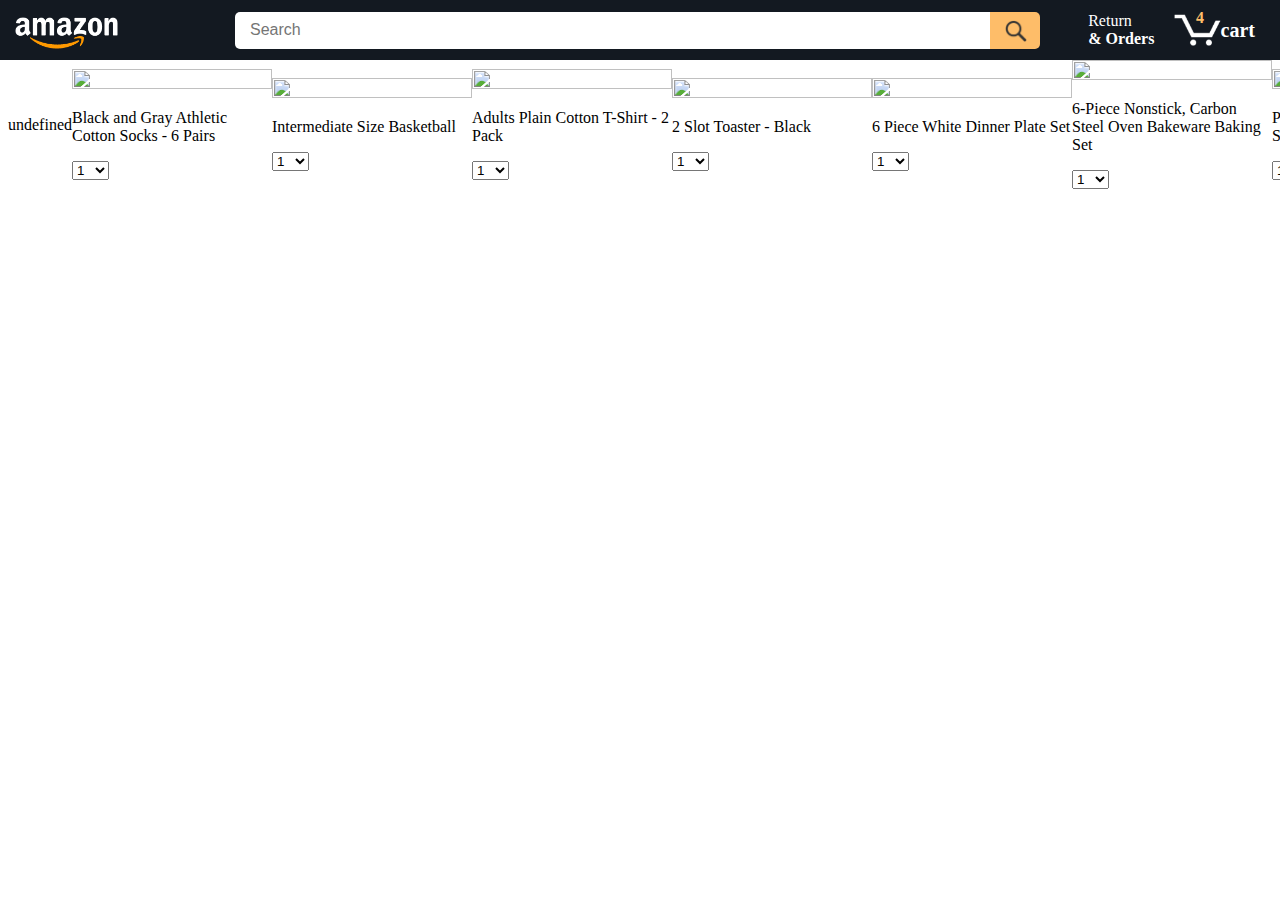
==== index.html @ e5437bf7 "Add files via upload" ====
<!DOCTYPE html>
<html>
<head>
	<meta charset="utf-8">
	<meta name="viewport" content="width=device-width, initial-scale=1">
	<title>Amazon</title>
	<link rel="stylesheet" type="text/css" href="css/header.css">
	<link rel="stylesheet" type="text/css" href="css/container.css">
</head>
<body>
    <div class="head-section">
    	<div class="head-left">
    			<a href="index.html"><img class="head-image" src="images/logo/amazon-logo-white.png"></a>	
    	</div>
    	<div class="head-mid">
    		<input type="text" class="search-bar" placeholder="Search">
    		<button class="search-btn">
    			<img class="search-icon" src="images/icons/search-icon.png" alt="">
    		</button>
    	</div>
    	<div class="head-right">
    		<a class="links-order" href="orders.html">
    			<span class="return-text">Return</span>
    			<span class="order-text"> & Orders</span>
    		</a>
    		<a class="links-cart" href="cart.html">
    			<img src="images/icons/cart-icon.png" class="head-cart">
    			<div class="cart-text">cart</div>
    			<div class="cart-items">4</div>
    		</a>
    	</div>
    </div>
    <div class="main"></div>
    <div class="foot-section"></div>
    

</body>

<script type="text/javascript" src="data/products.js"></script>
<script type="text/javascript" src="render.js"></script>

</html>
---- css/header.css ----
.head-section{
	column-gap: 40px;
	display: flex;
	flex-direction: row;
	align-items: center;
	justify-content: space-between;
	background-color:rgb(19, 25, 33);
	width: 100%;
	height: 60px;
    position: fixed;
    top:0;
    left:0;
    right: 0;
    padding-left: 15px;
    padding-right: 15px;
}

.head-left{
	width: 180px;
	flex-shrink: 0;
}

.head-image{
	padding-top: 10px;
	height: 32px;
	cursor: pointer;
}

.returns-text{
	display: block;
}

.head-mid{
	flex: 1;
	display: flex;
	flex-direction: row;
	max-width: 850px;
	justify-content: center;
	align-items: center;
}

.search-icon{
	height: 22px;
	margin-left: 1px;
	margin-top: 3px;
}

.search-btn{
	flex-shrink: 0;
	border: none;
	cursor: pointer;
	background: rgb(254, 189, 105);
	margin-top: 1px;
	height: 37px;
	width: 50px;
	margin-left: -3px;
    border-radius: 0px 5px 5px 0px;
}
.search-bar{
	font-size: 16px;
	padding-left: 15px;
	border: none;
    height: 35px;
    width: 100%;
    border-radius: 5px 0px 0px 5px;
}

.links-order,.links-cart{
	text-decoration: none;
	color: white;
	padding-top:5px;
	padding-bottom:5px;
	padding-right: 5px;
	padding-left: 5px;

}

.links-cart{
	position: relative;
	display: flex;
	align-items: center;
	justify-content: center;
}

.links-order:hover,.links-cart:hover{
	border: 1px solid white;
	border-radius: 3px;
}

.returns-text{
	display: block;
	color: white;
	font-size: 10px;
	font-weight: bold;
	text-decoration: none;
}
.order-text{
	display: block;
	color: white;
	font-size: 16px;
	text-decoration: none;
	font-weight: bold;
}

.cart-text{
	color: white;
	text-decoration: none;
	font-size: 20px;
	font-weight: bold;
}

.head-cart{
   height: 32px;
}

.cart-items{
	padding:6px;
	position: absolute;	
	color: rgb(254, 189, 105);
	top: -6px;
	font-weight: bold;
	right: 50px;
}

.head-right{
	column-gap: 10px;
	display: flex;
	width: 180px;
    justify-content:flex-end;
    align-items: center;
    margin-right: 35px;
 }
---- css/container.css ----
.main{
	margin-top: 60px;
	display: flex;
	justify-items: center;
	align-items: center;
}
.container{
	display: flex;
	flex-direction: column;
	align-items: left;
}
.main-image{
    width: 200px;
    height:100%;
}

.image-container{

}
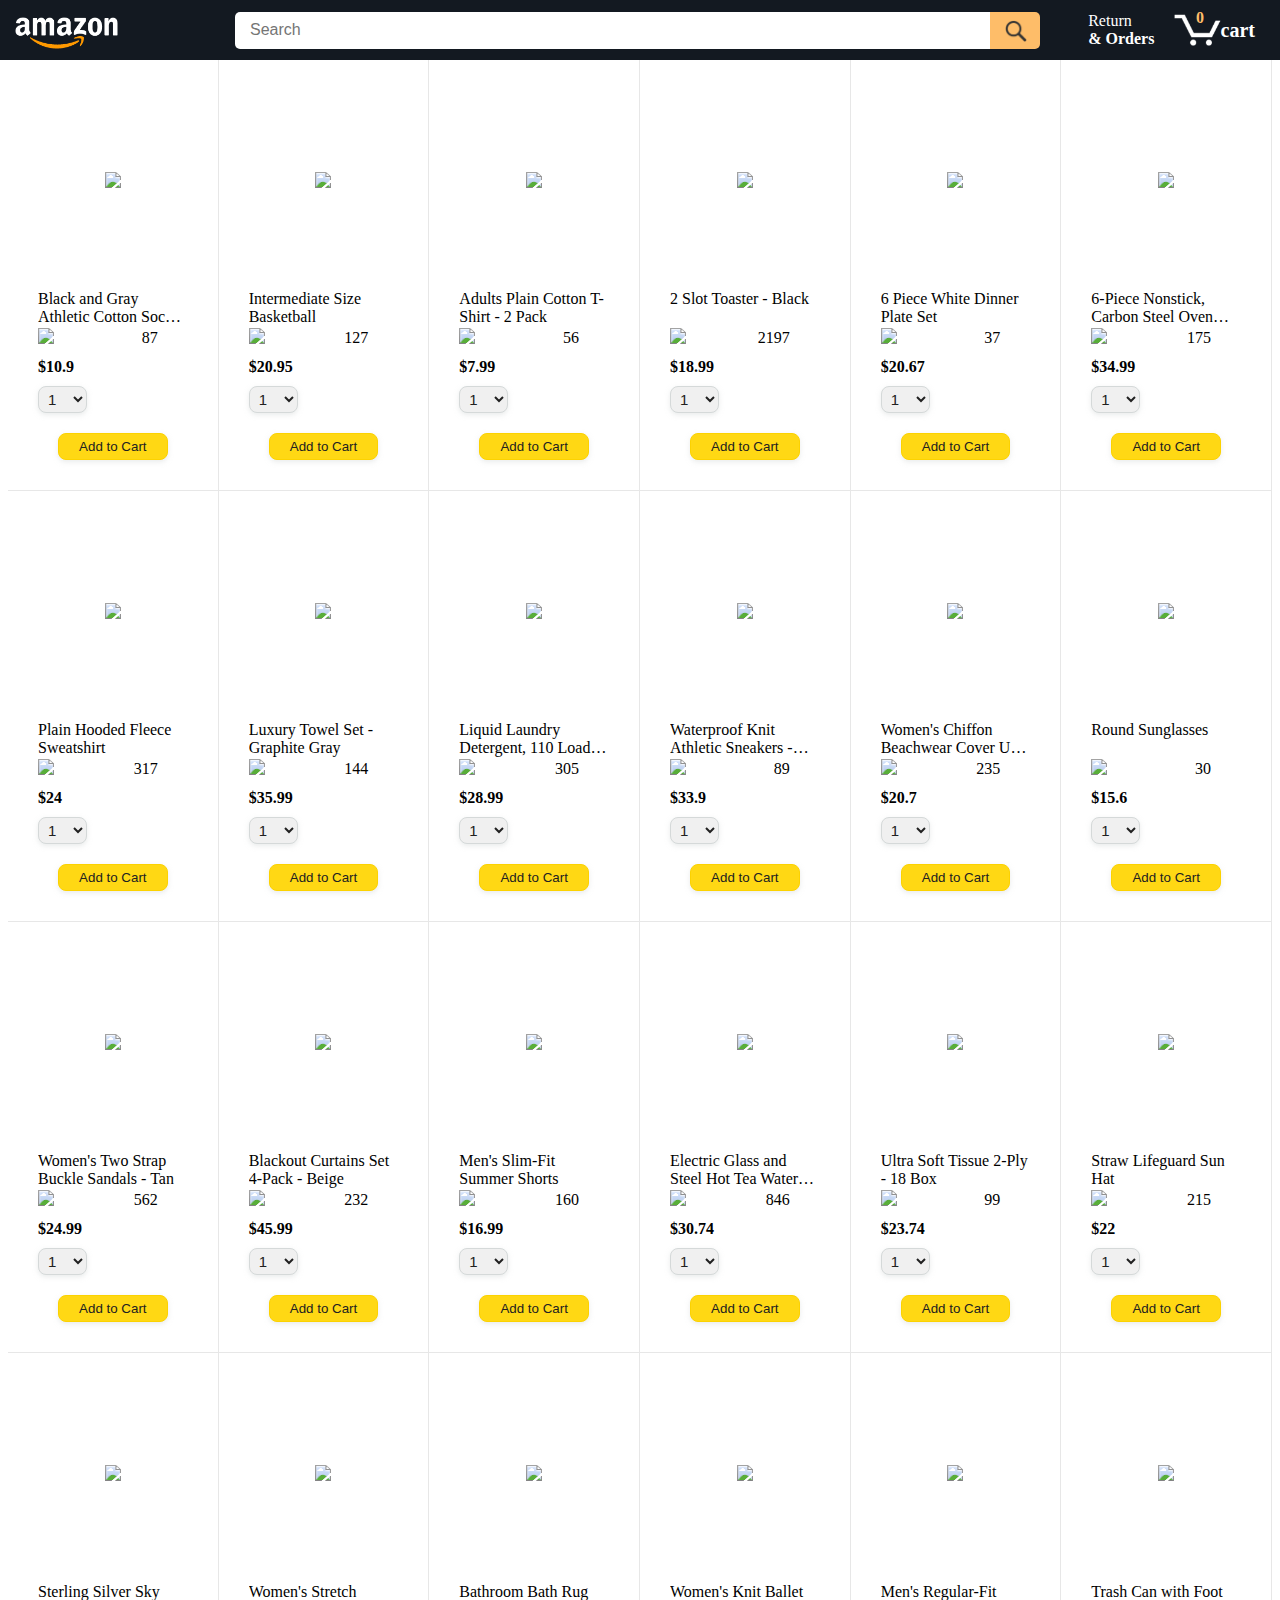
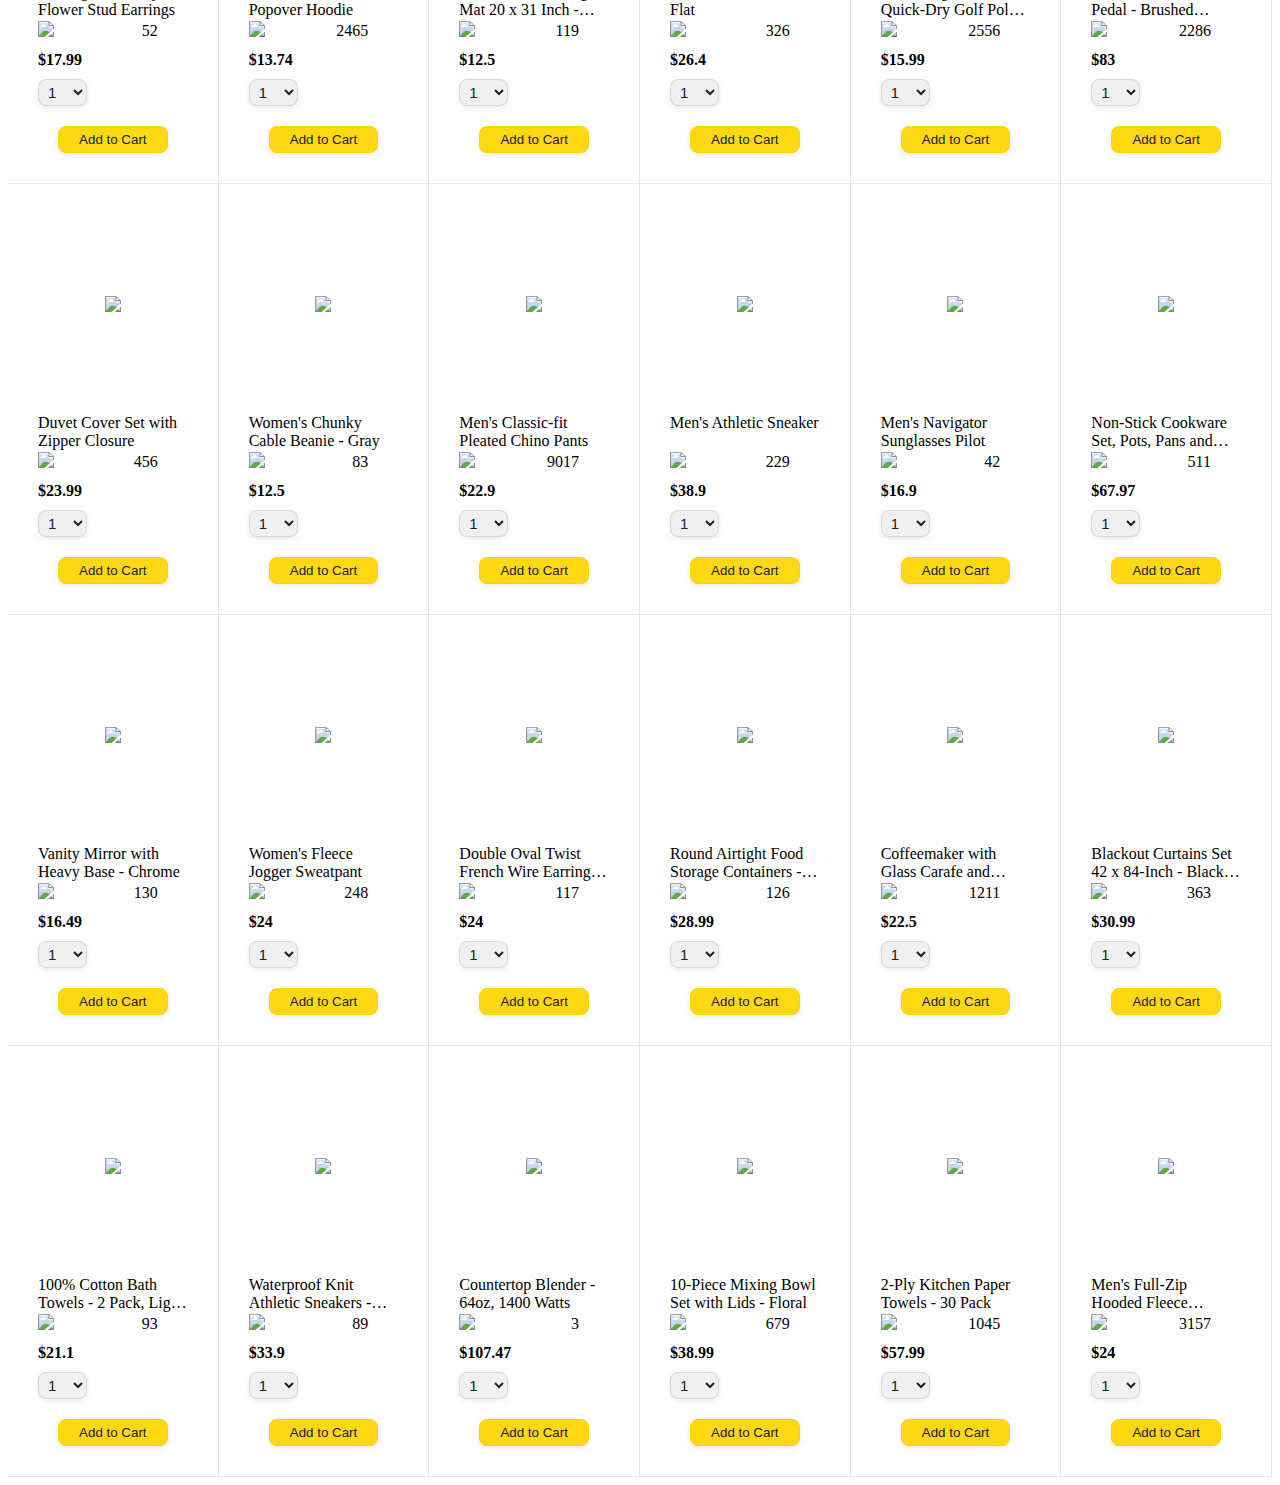
==== commit d3956c31: "Add files via upload" ====
--- a/index.html
+++ b/index.html
@@ -26,16 +26,22 @@
     		<a class="links-cart" href="cart.html">
     			<img src="images/icons/cart-icon.png" class="head-cart">
     			<div class="cart-text">cart</div>
-    			<div class="cart-items">4</div>
+    			<div class="cart-items">0</div>
     		</a>
     	</div>
     </div>
-    <div class="main"></div>
+    <div class="main">
+    	<div class="out-container">
+    		
+    	</div>
+    </div>
     <div class="foot-section"></div>
     
 
 </body>
 
+
+<script type="text/javascript" src="cartitems.js"></script>
 <script type="text/javascript" src="data/products.js"></script>
 <script type="text/javascript" src="render.js"></script>
 
--- a/css/container.css
+++ b/css/container.css
@@ -1,19 +1,84 @@
 .main{
 	margin-top: 60px;
 	display: flex;
-	justify-items: center;
-	align-items: center;
 }
+
+.out-container{
+	display: grid;
+	grid-template-columns: repeat(6,1fr);
+}
+
 .container{
 	display: flex;
 	flex-direction: column;
-	align-items: left;
-}
-.main-image{
-    width: 200px;
-    height:100%;
+	justify-content:center ;
+	border-right: 1px solid rgb(231, 231, 231);
+	border-bottom: 1px solid rgb(231, 231, 231);
+    padding: 30px;
 }
 
 .image-container{
+  display: flex;
+  justify-content: center;
+  align-items: center;
+  height: 180px;
+  margin-bottom: 20px;
+}
+.main-image{
+    max-width:100%;
+    max-height:100%;
+}
+.main-name{
+	margin: 0px;
+	height: 38px;
+	display: -webkit-box;
+	-webkit-line-clamp: 2;
+    -webkit-box-orient: vertical;
+     overflow: hidden;
+}
+.main-rew{
+	padding-right: 30px;
 
+}
+.main-rating{
+	width: 80px;	
+}
+.price{
+	padding-bottom: 10px;
+	font-weight:700;
+	color:color: rgb(33, 33, 33);
+;
+}
+.rating-count{
+  display: flex;
+  align-items: center;
+  margin-bottom: 10px;
+  justify-content: space-between;
+}
+
+select{
+	padding-top: 10px;
+	color: rgb(33, 33, 33);
+    background-color: rgb(240, 240, 240);
+    border: 1px solid rgb(213, 217, 217);
+    border-radius: 8px;
+    padding: 3px 5px;
+    font-size: 15px;
+    cursor: pointer;
+    box-shadow: 0 2px 5px rgba(213, 217, 217, 0.5);
+}
+
+.button-container{
+	align-self: center;
+	padding-top:20px;
+}
+
+.buybtn{
+	padding: 5px 20px ;
+    color: rgb(33, 33, 33);
+    background-color: rgb(255, 216, 20);
+    border: 1px solid rgb(252, 210, 0);
+    border-radius: 8px;
+    cursor: pointer;
+    box-shadow: 0 2px 5px rgba(213, 217, 217, 0.5);
 }